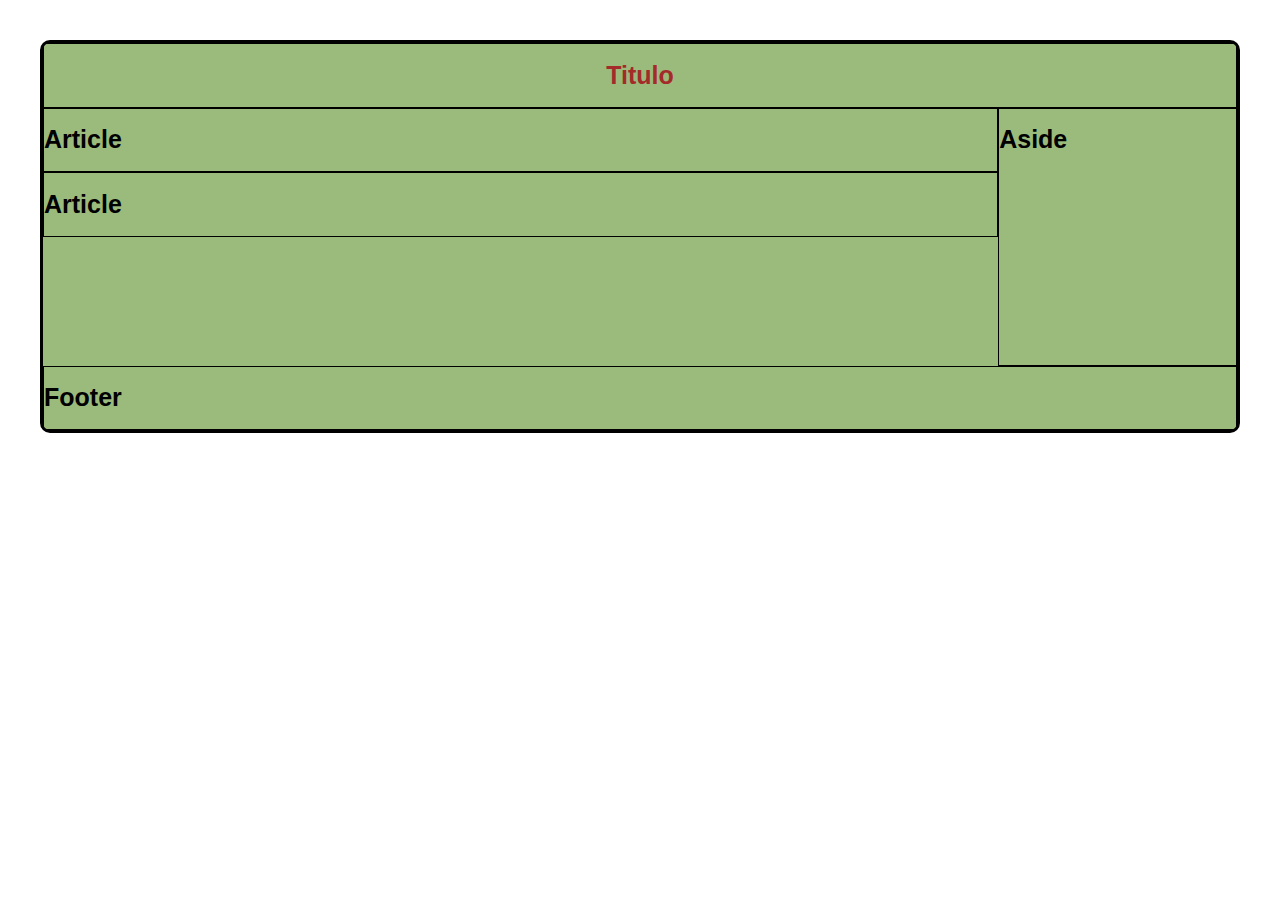
==== grids/grid.html @ a636b7df "estructura grid" ====
<!DOCTYPE html>
<html lang="en">
<head>
    <meta charset="UTF-8">
    <meta name="viewport" content="width=device-width, initial-scale=1.0">
    <title>Document</title>
    <link rel="stylesheet" href="grid-styles.css">
</head>
<body>
    <div class="container">
        <div class="header">
            <h1>Titulo</h1>
        </div>
        <div class="article">
            <h1>Article</h1>
        </div>
        <div class="article">
            <h1>Article</h1>
        </div>
        <div class="aside">
            <h1>Aside</h1>
        </div>
        <div class="footer">
            <h1>Footer</h1>
        </div>
    </div>
</body>
</html>
---- grids/grid-styles.css ----
*
{
    font-family: Impact, Haettenschweiler, 'Arial Narrow Bold', sans-serif;
    font-size: 25px;
}
body
{
    margin: 40px;
    background-image: url(https://w0.peakpx.com/wallpaper/550/560/HD-wallpaper-pikachu-w-human-face-colored-pokemon-face-human-pikachu.jpg);
}
.container
{
    background-color: rgb(88, 141, 37, 0.6);
    border: 3px solid black;
    border-radius: 10px;
    display: grid;grid-template-columns: 1fr 1fr 1fr 1fr 1fr;
    grid-template-rows: 1fr 1fr 1fr 1fr 1fr;
}
.header
{
    grid-column: 1/6;
    border: 1px solid black;
    color: brown;
    text-align: center;
}
.article
{
    grid-column: 1/5;
    border: 1px solid black;
}
.aside
{
    grid-column: 5/6;
    grid-row: 2/53;
    border: 1px solid black;
}
.footer
{
    grid-column: 1/6;
    border: 1px solid black;
}
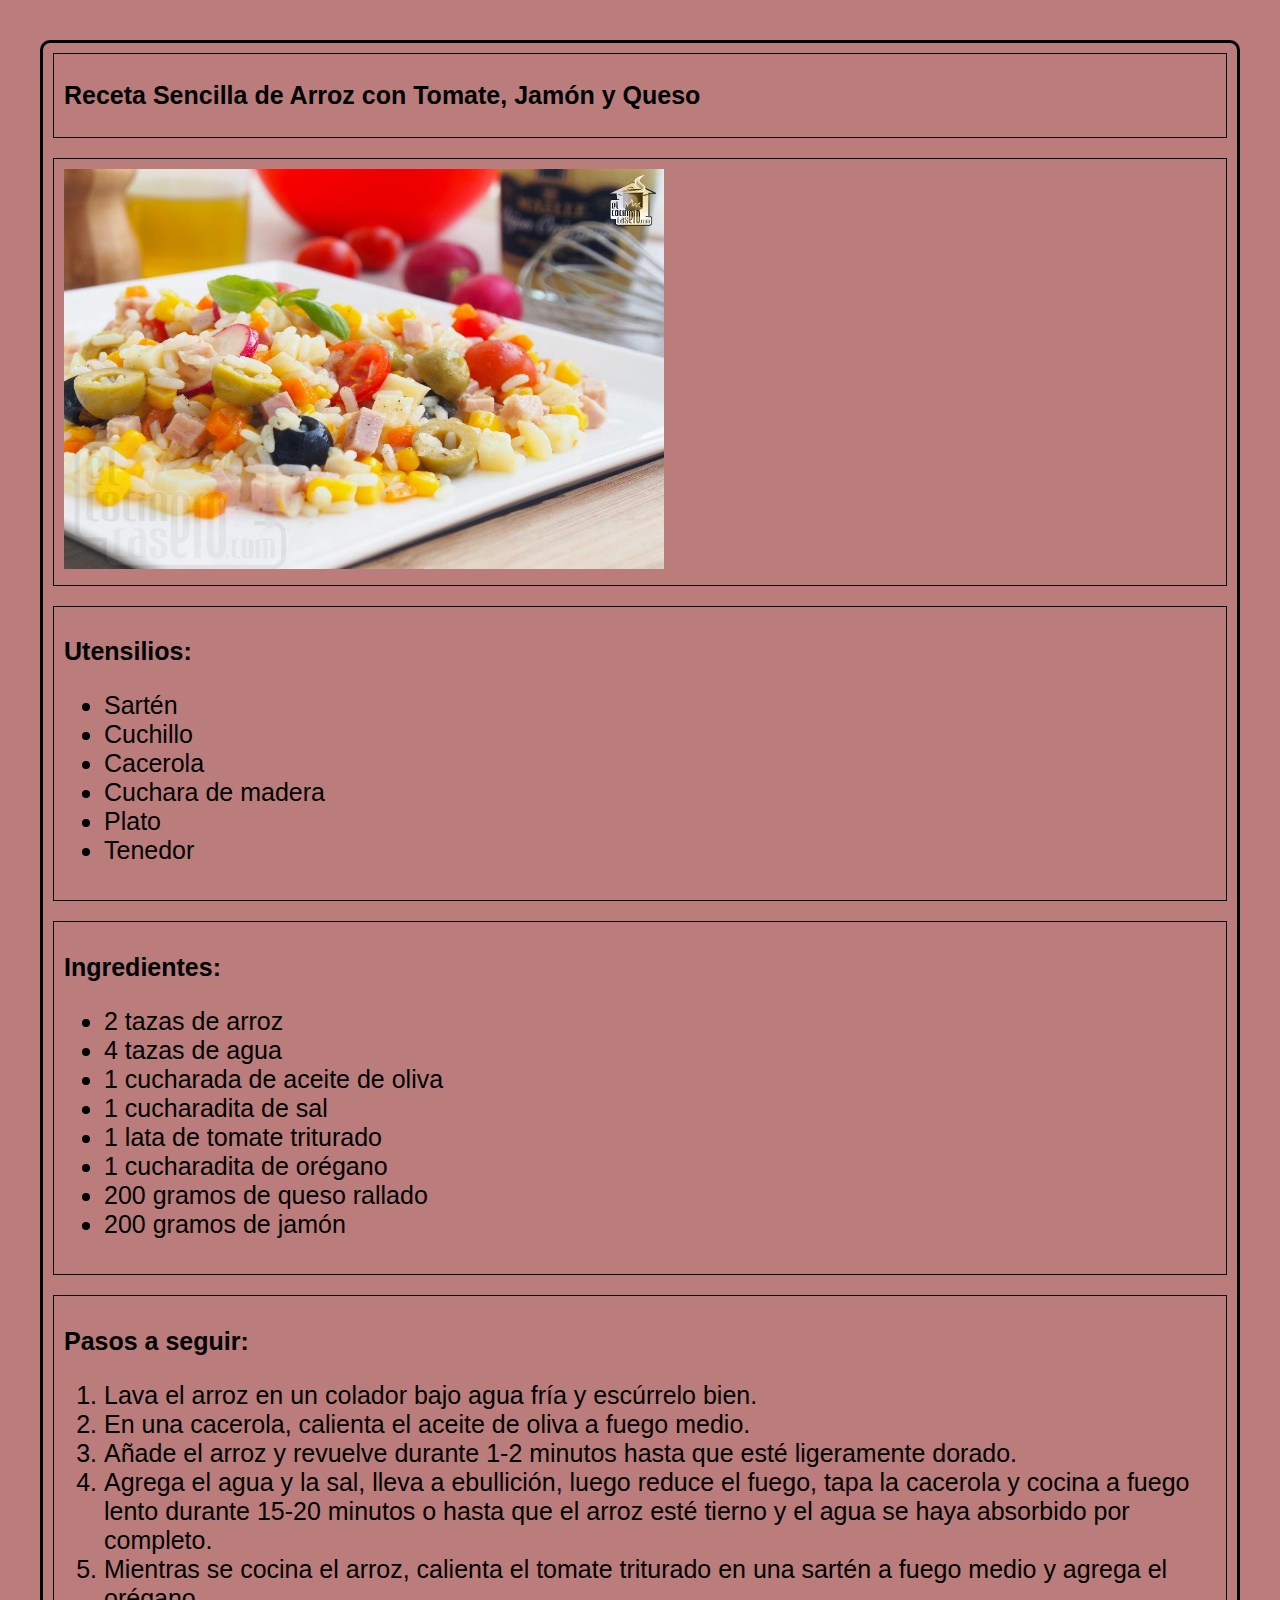
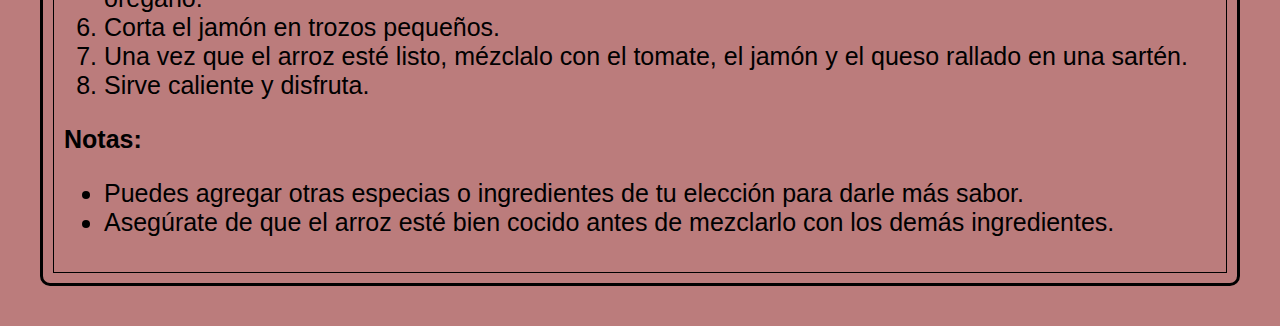
==== commit c577297d: "Actividad 2" ====
--- a/grids/grid.html
+++ b/grids/grid.html
@@ -3,25 +3,59 @@
 <head>
     <meta charset="UTF-8">
     <meta name="viewport" content="width=device-width, initial-scale=1.0">
-    <title>Document</title>
+    <title>Pagina de receta by Mora Pool</title>
     <link rel="stylesheet" href="grid-styles.css">
+    <link rel="icon" href="1cono.png" type="image/x-icon">
 </head>
 <body>
     <div class="container">
         <div class="header">
-            <h1>Titulo</h1>
+            <h1>Receta Sencilla de Arroz con Tomate, Jamón y Queso</h1>
         </div>
         <div class="article">
-            <h1>Article</h1>
+            <img src="Actividad 2.jpeg" alt="Imagen de la receta" width="600" height="400">
         </div>
         <div class="article">
-            <h1>Article</h1>
+            <h2>Utensilios:</h2>
+            <ul>
+                <li>Sartén</li>
+                <li>Cuchillo</li>
+                <li>Cacerola</li>
+                <li>Cuchara de madera</li>
+                <li>Plato</li>
+                <li>Tenedor</li>
+            </ul>
         </div>
         <div class="aside">
-            <h1>Aside</h1>
+            <h2>Ingredientes:</h2>
+            <ul>
+                <li>2 tazas de arroz</li>
+                <li>4 tazas de agua</li>
+                <li>1 cucharada de aceite de oliva</li>
+                <li>1 cucharadita de sal</li>
+                <li>1 lata de tomate triturado</li>
+                <li>1 cucharadita de orégano</li>
+                <li>200 gramos de queso rallado</li>
+                <li>200 gramos de jamón</li>
+            </ul>
         </div>
         <div class="footer">
-            <h1>Footer</h1>
+            <h2>Pasos a seguir:</h2>
+            <ol>
+                <li>Lava el arroz en un colador bajo agua fría y escúrrelo bien.</li>
+                <li>En una cacerola, calienta el aceite de oliva a fuego medio.</li>
+                <li>Añade el arroz y revuelve durante 1-2 minutos hasta que esté ligeramente dorado.</li>
+                <li>Agrega el agua y la sal, lleva a ebullición, luego reduce el fuego, tapa la cacerola y cocina a fuego lento durante 15-20 minutos o hasta que el arroz esté tierno y el agua se haya absorbido por completo.</li>
+                <li>Mientras se cocina el arroz, calienta el tomate triturado en una sartén a fuego medio y agrega el orégano.</li>
+                <li>Corta el jamón en trozos pequeños.</li>
+                <li>Una vez que el arroz esté listo, mézclalo con el tomate, el jamón y el queso rallado en una sartén.</li>
+                <li>Sirve caliente y disfruta.</li>
+            </ol>
+            <h2>Notas:</h2>
+            <ul>
+                <li>Puedes agregar otras especias o ingredientes de tu elección para darle más sabor.</li>
+                <li>Asegúrate de que el arroz esté bien cocido antes de mezclarlo con los demás ingredientes.</li>
+            </ul>
         </div>
     </div>
 </body>
--- a/grids/grid-styles.css
+++ b/grids/grid-styles.css
@@ -1,41 +1,28 @@
 *
 {
-    font-family: Impact, Haettenschweiler, 'Arial Narrow Bold', sans-serif;
+    font-family: Arial, Helvetica, sans-serif, Haettenschweiler, 'Arial Narrow Bold', sans-serif;
     font-size: 25px;
 }
+
 body
 {
     margin: 40px;
-    background-image: url(https://w0.peakpx.com/wallpaper/550/560/HD-wallpaper-pikachu-w-human-face-colored-pokemon-face-human-pikachu.jpg);
+    background-color: rgba(141, 37, 37, 0.6); /* Cambia el fondo de imagen por un color sólido */
 }
+
 .container
 {
-    background-color: rgb(88, 141, 37, 0.6);
+    background-color: transparent; /* Elimina el fondo de color de .container */
     border: 3px solid black;
     border-radius: 10px;
-    display: grid;grid-template-columns: 1fr 1fr 1fr 1fr 1fr;
-    grid-template-rows: 1fr 1fr 1fr 1fr 1fr;
+    display: grid;
+    grid-template-columns: auto;
+    grid-template-rows: auto;
 }
-.header
+
+.header, .article, .aside, .footer
 {
-    grid-column: 1/6;
     border: 1px solid black;
-    color: brown;
-    text-align: center;
-}
-.article
-{
-    grid-column: 1/5;
-    border: 1px solid black;
-}
-.aside
-{
-    grid-column: 5/6;
-    grid-row: 2/53;
-    border: 1px solid black;
-}
-.footer
-{
-    grid-column: 1/6;
-    border: 1px solid black;
+    padding: 10px;
+    margin: 10px;
 }